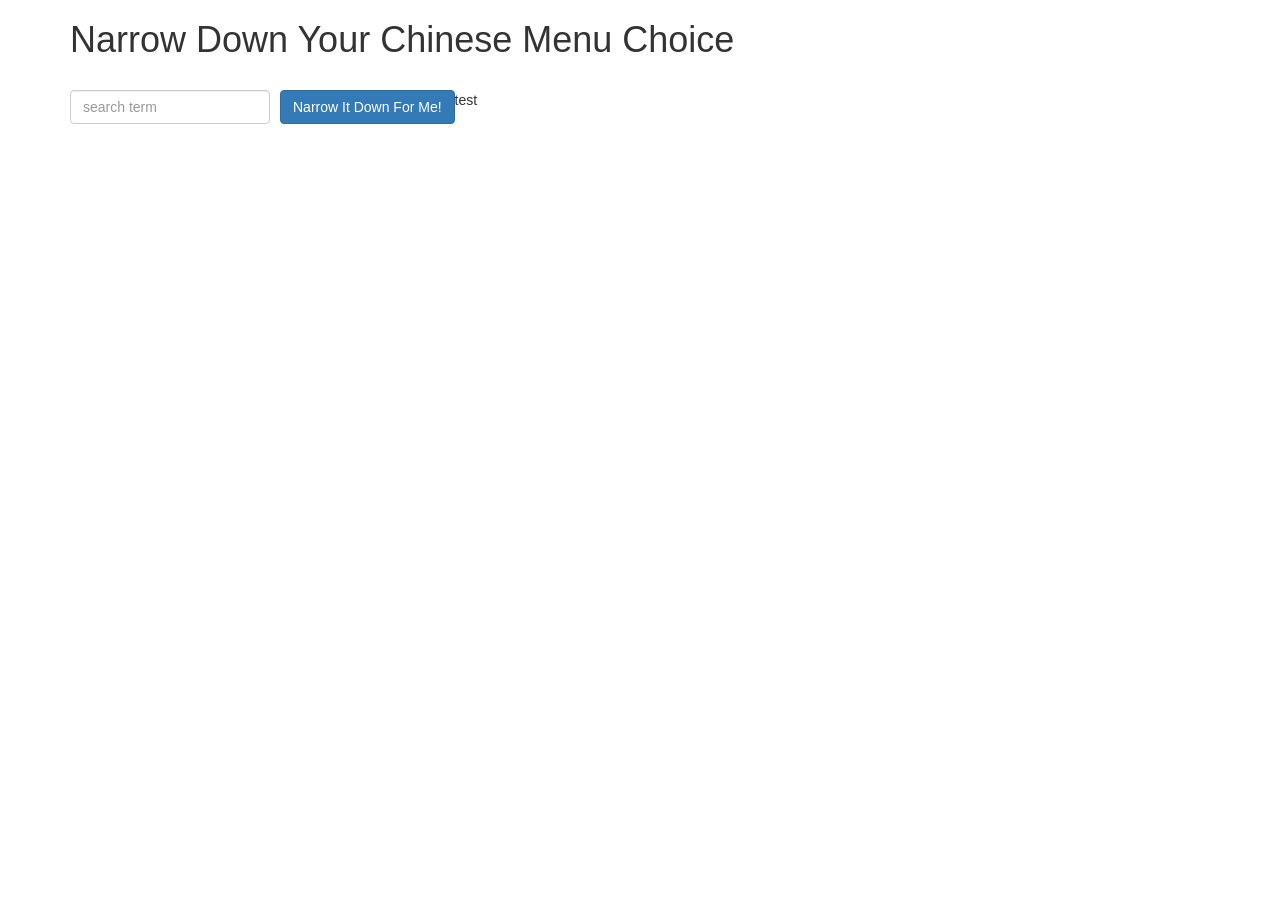
==== docs/index.html @ 5c3173a6 "test" ====
<!doctype html>
<html lang="en">
  <head>
    <meta charset="utf-8">
    <script src="angular.min.js"></script>
    <script src="app.js"></script>
    <title>Narrow Down Your Menu Choice</title>
    <meta name="viewport" content="width=device-width, initial-scale=1">
    <link rel="stylesheet" href="styles/bootstrap.min.css">
    <link rel="stylesheet" href="styles/styles.css">
  </head>
<body ng-app='MenuCategoriesApp'>
   <div class="container" ng-controller='MenuCategoriesController as menu'>
    <h1>Narrow Down Your Chinese Menu Choice</h1>

    <div class="form-group">
      <input type="text" placeholder="search term" class="form-control" ng-model = "menu.searchItem">
    </div>
    <div class="form-group narrow-button">
      <button class="btn btn-primary" ng-click="menu.logMenuItems();">Narrow It Down For Me!</button>
    </div>

    <!-- found-items should be implemented as a component -->
    <!-- found-items="...." on-remove="...."-->
    <!--<found-items></found-items>-->

    <found-Items></found-Items>
  </div>

</body>
</html>
---- docs/styles/styles.css ----
h1 {
    margin-bottom: 30px;
  }
  input[type="text"] {
    width: 200px;
    float: left;
  }
  .narrow-button {
    float: left;
    margin-left: 10px;
  }
  .loader {
    display: none;
    margin-left: 5px;
    font-size: 10px;
    float: left;
    border-top: 1.1em solid rgba(147, 147, 147, 0.2);
    border-right: 1.1em solid rgba(147, 147, 147, 0.2);
    border-bottom: 1.1em solid rgba(147, 147, 147, 0.2);
    border-left: 1.1em solid #676767;
    -webkit-transform: translateZ(0);
    -ms-transform: translateZ(0);
    transform: translateZ(0);
    -webkit-animation: load8 1.1s infinite linear;
    animation: load8 1.1s infinite linear;
  }
  .loader,
  .loader:after {
    border-radius: 50%;
    width: 3em;
    height: 3em;
  }
  @-webkit-keyframes load8 {
    0% {
      -webkit-transform: rotate(0deg);
      transform: rotate(0deg);
    }
    100% {
      -webkit-transform: rotate(360deg);
      transform: rotate(360deg);
    }
  }
  @keyframes load8 {
    0% {
      -webkit-transform: rotate(0deg);
      transform: rotate(0deg);
    }
    100% {
      -webkit-transform: rotate(360deg);
      transform: rotate(360deg);
    }
  }
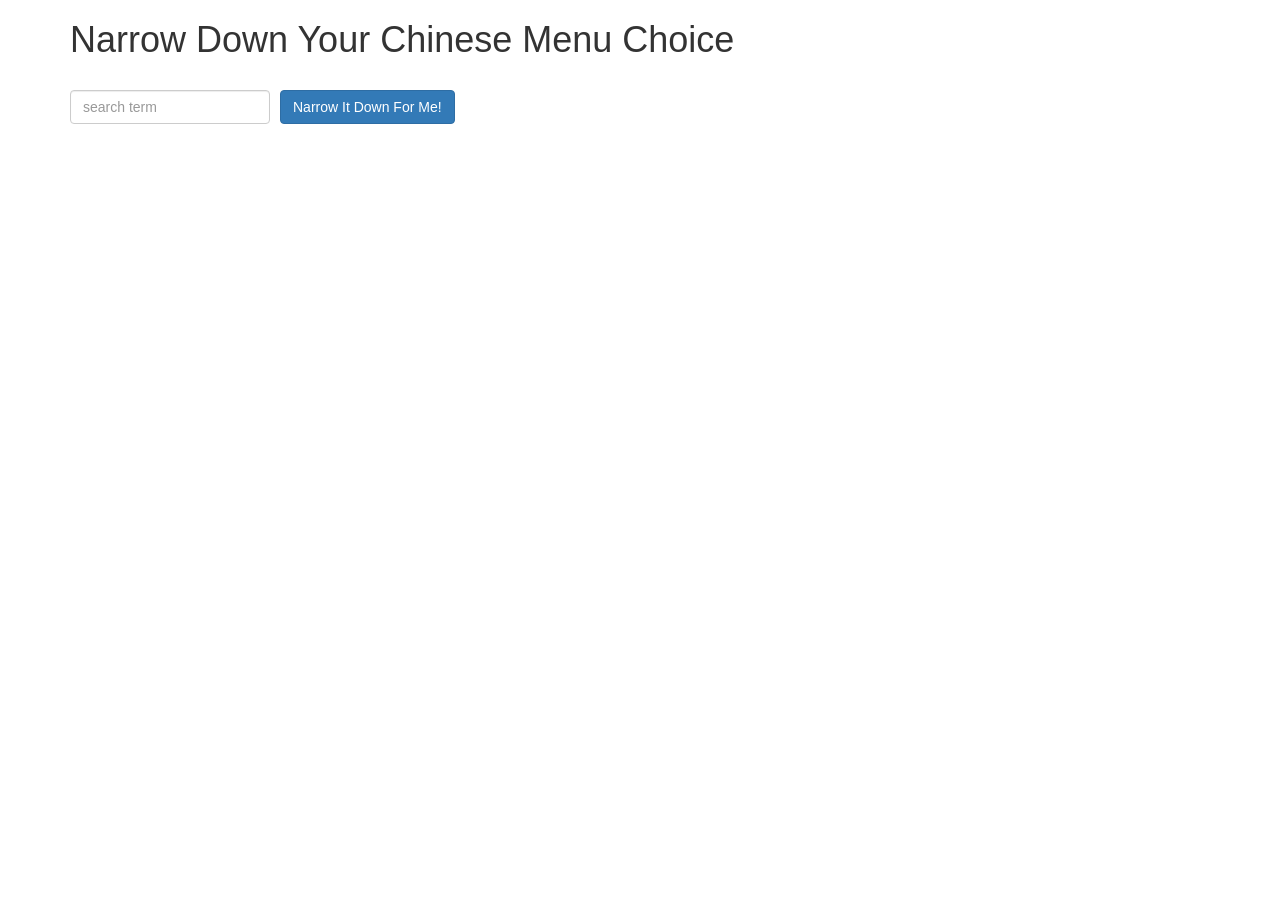
==== commit 5fd6cccb: "check in" ====
--- a/docs/index.html
+++ b/docs/index.html
@@ -9,8 +9,8 @@
     <link rel="stylesheet" href="styles/bootstrap.min.css">
     <link rel="stylesheet" href="styles/styles.css">
   </head>
-<body ng-app='MenuCategoriesApp'>
-   <div class="container" ng-controller='MenuCategoriesController as menu'>
+<body ng-app='NarrowItDownApp'>
+  <div class="container" ng-controller='NarrowItDownController as menu'>
     <h1>Narrow Down Your Chinese Menu Choice</h1>
 
     <div class="form-group">
@@ -19,13 +19,11 @@
     <div class="form-group narrow-button">
       <button class="btn btn-primary" ng-click="menu.logMenuItems();">Narrow It Down For Me!</button>
     </div>
-
-    <!-- found-items should be implemented as a component -->
-    <!-- found-items="...." on-remove="...."-->
-    <!--<found-items></found-items>-->
-
-    <found-Items></found-Items>
+    <br>
+    <br>
+    <br>
+    <div ng-if = "menu.searchItemNotFound">Nothing found!</div>
+    <found-Items my-menu-items="menu.menuItems"></found-Items>
   </div>
-
 </body>
 </html>
